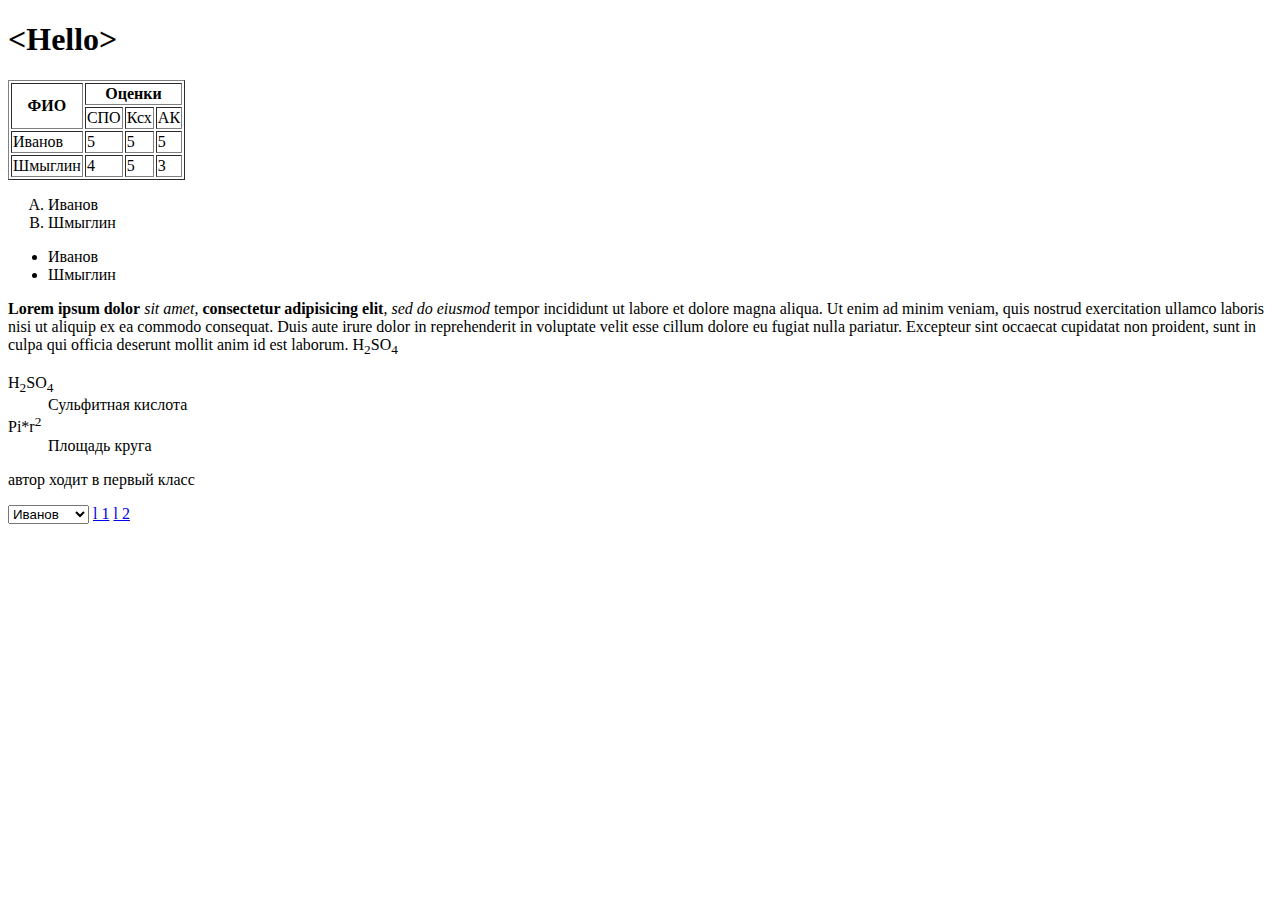
==== index.html @ 4354e1f0 "second commit" ====
<!DOCTYPE html>
<html lang="en" dir="ltr">
  <head>
    <meta charset="utf-8">
    <meta name="vieport" content="width=device-width">
    <title>MySite</title>
  </head>
  <body>

      <h1>&lt;Hello&gt;</h1>

<table border="1">
  <tr>
    <th rowspan="2">ФИО</th>
    <th colspan="3">Оценки</th>
  </tr>
  <tr>
    <td>СПО</td>
    <td>Ксх</td>
    <td>АК</td>
  </tr>
  <tr>
    <td>Иванов</td>
    <td>5</td>
    <td>5</td>
    <td>5</td>
  </tr>
  <tr>
    <td>Шмыглин</td>
    <td>4</td>
    <td>5</td>
    <td>3</td>
  </tr>
</table>

<ol type="A">
  <li>Иванов</li>
  <li>Шмыглин</li>
</ol>

<ul>
  <li>Иванов</li>
  <li>Шмыглин</li>
</ul>

<b>Lorem ipsum dolor</b> <i>sit amet</i>, <strong>consectetur adipisicing elit</strong>, <cite>sed do eiusmod</cite> tempor incididunt ut labore et dolore magna aliqua. Ut enim ad minim veniam, quis nostrud exercitation ullamco laboris nisi ut aliquip ex ea commodo consequat. Duis aute irure dolor in reprehenderit in voluptate velit esse cillum dolore eu fugiat nulla pariatur. Excepteur sint occaecat cupidatat non proident, sunt in culpa qui officia deserunt mollit anim id est laborum.

H<sub>2</sub>SO<sub>4</sub>

<dl class="">
  <dt>H<sub>2</sub>SO<sub>4</sub></dt>
  <dd>Сульфитная кислота</dd>
  <dt>Pi*r<sup>2</sup></dt>
  <dd>Площадь круга</dd>
</dl>
    <p>автор ходит в первый класс</p>


<select class="BOB" name="SEL">
  <option value="1">Иванов</option>
  <option value="2">Шмыглин</option>

</select>



    <a href="trem.html" target="_self">l 1</a>
    <a href="https://knureigs.github.io/itech/" target="_blank">l 2</a>

  </body>
</html>
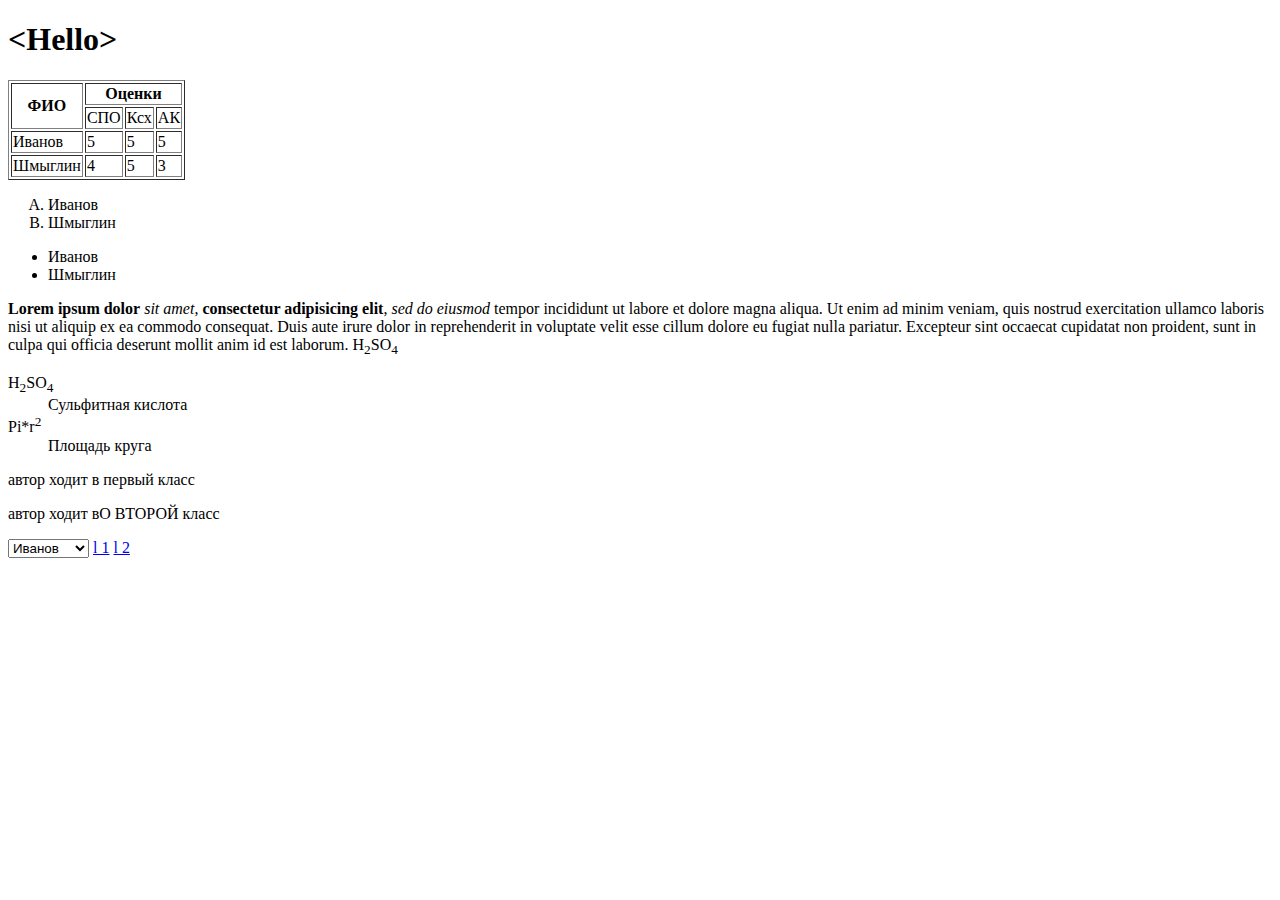
==== commit 2f215a58: "third commit" ====
--- a/index.html
+++ b/index.html
@@ -54,6 +54,7 @@
   <dd>Площадь круга</dd>
 </dl>
     <p>автор ходит в первый класс</p>
+    <p>автор ходит вО ВТОРОЙ класс</p>
 
 
 <select class="BOB" name="SEL">
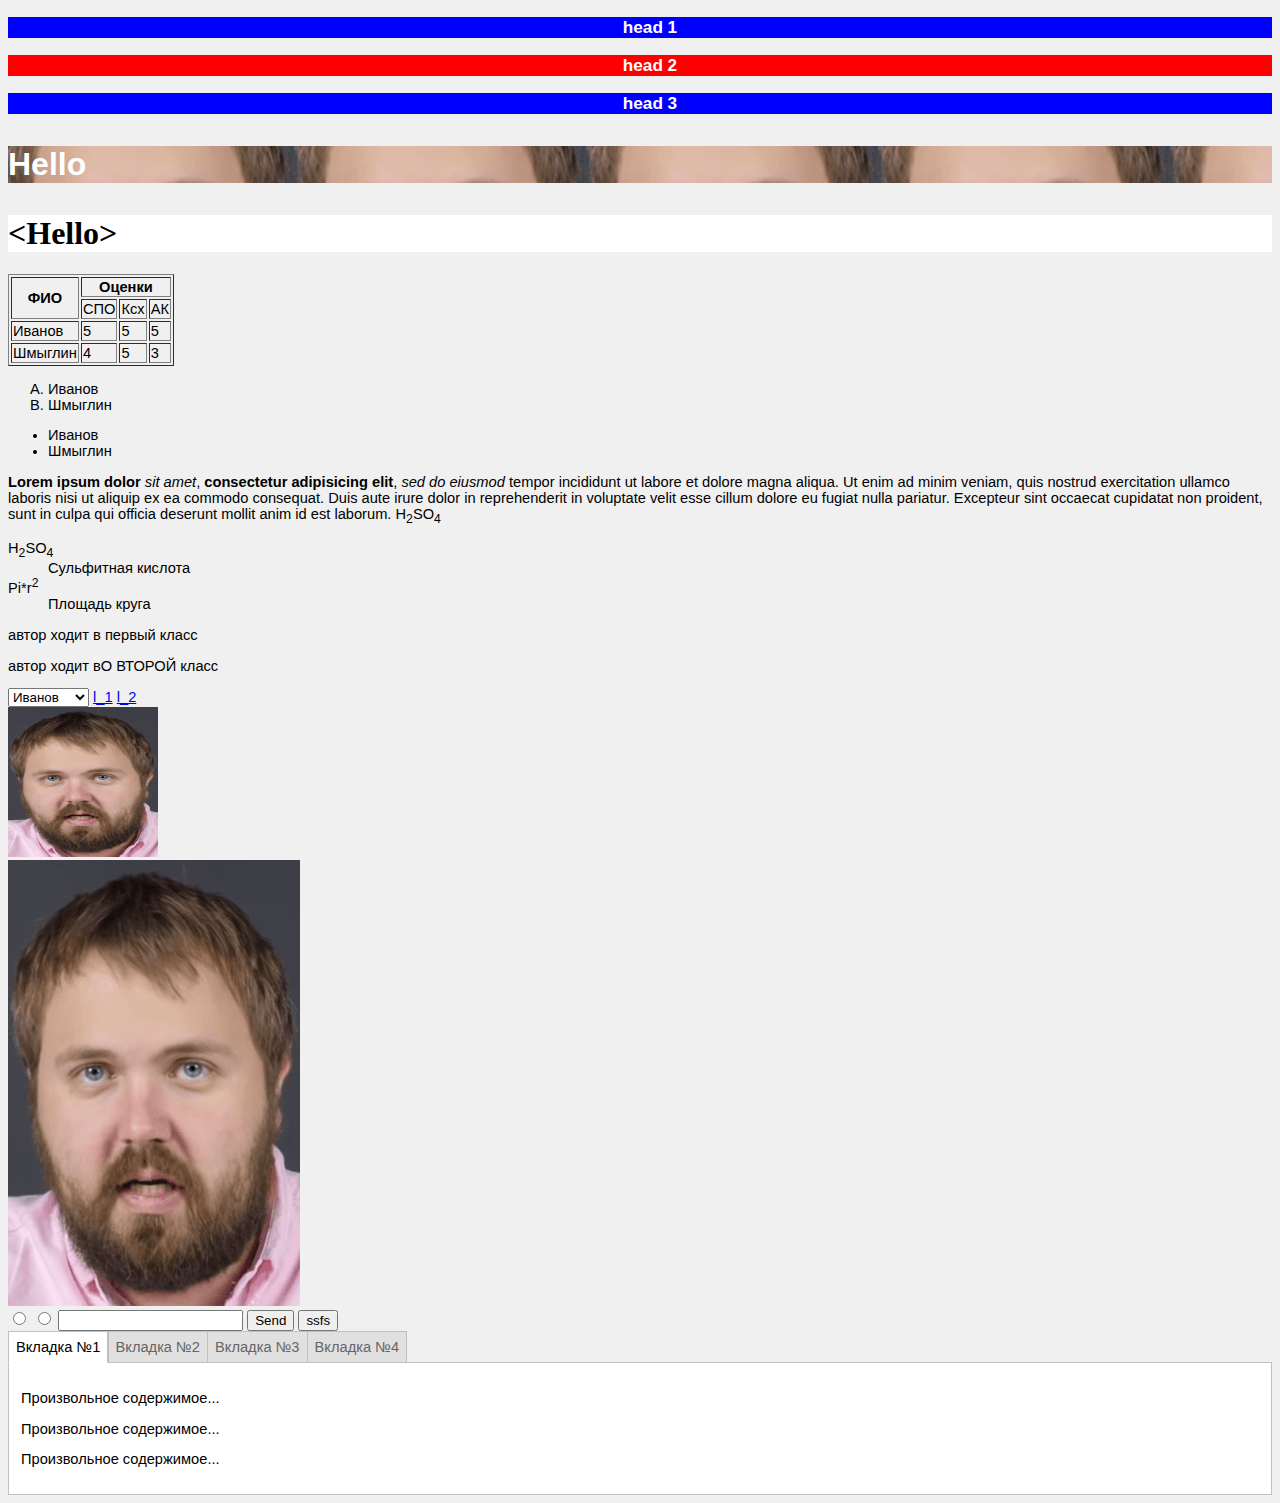
==== commit 33277253: "a lot of changes" ====
--- a/index.html
+++ b/index.html
@@ -4,8 +4,22 @@
     <meta charset="utf-8">
     <meta name="vieport" content="width=device-width">
     <title>MySite</title>
+    <link rel="stylesheet" href="style.css">
+
+<style media="screen">
+  h3 {
+    background-color: blue;
+  }
+</style>
+
   </head>
   <body>
+
+<h3>head 1</h3>
+<h3 style="background-color: red">head 2</h3>
+<h3>head 3</h3>
+
+<p id="f">Hello</p>
 
       <h1>&lt;Hello&gt;</h1>
 
@@ -63,10 +77,62 @@
 
 </select>
 
+    <a href="trem.html" target="_self">l_1</a>
+    <a href="https://knureigs.github.io/itech/" target="_blank">l_2</a>
+
+<br>
+
+<a href="trem.html"><img src="image.png" alt="банер" width="150" height="150" ></a>
+
+<br>
+
+<img src="image.png" alt="банер" usemap="#mapid">
+<map name="#mapid">
+  <area shape="rect" coords="12,45,73,101" href="trem.html" alt="прикол">
+  <area shape="circle" coords="34,45,10" href="trem.html" alt="tot">
+</map>
 
 
-    <a href="trem.html" target="_self">l 1</a>
-    <a href="https://knureigs.github.io/itech/" target="_blank">l 2</a>
+
+<form class="myform" action="index.html" method="get">
+  <input type="radio" name="radbut" value="nice">
+  <input type="radio" name="radbut" value="dice">
+  <input type="text" name="text1" value="">
+  <input type="submit" name="sss" value="Send">
+  <button type="button" name="button">ssfs</button>
+</form>
+
+
+
+<div class="tabs">
+    <input type="radio" name="inset" value="" id="tab_1" checked>
+    <label for="tab_1">Вкладка №1</label>
+
+    <input type="radio" name="inset" value="" id="tab_2">
+    <label for="tab_2">Вкладка №2</label>
+
+    <input type="radio" name="inset" value="" id="tab_3">
+    <label for="tab_3">Вкладка №3</label>
+
+    <input type="radio" name="inset" value="" id="tab_4">
+    <label for="tab_4">Вкладка №4</label>
+
+    <div id="txt_1">
+        <p>Произвольное содержимое...</p>
+        <p>Произвольное содержимое...</p>
+        <p>Произвольное содержимое...</p>
+    </div>
+    <div id="txt_2">
+        <p>Вторая вкладка</p>
+    </div>
+    <div id="txt_3">
+        <p>Размеры содержимого вкладок</p>
+        <p>могут отличаться по высоте!</p>
+    </div>
+    <div id="txt_4">
+        <img src="image/logo.png" width="533" height="77" alt="Лого">
+    </div>
+</div>
 
   </body>
 </html>
--- a/style.css
+++ b/style.css
@@ -0,0 +1,60 @@
+body  {
+  font-family: Arial, sans-serif;
+  font-size: 11pt;
+  background-color: #f0f0f0;
+}
+
+h1  {
+  font-family: 'Times New Roman', serif;
+  font-size: 24pt;
+  background-color: #fff;
+}
+
+#f {
+
+  background-color: green;
+  color: white;
+  font-size: 24pt;
+  font-weight: 600;
+  background-image: url(image.png);
+  background-repeat: repeat-x;
+  background-attachment: fixed;
+
+}
+
+h3  {
+  background-color: green;
+  color: white;
+  font-family: Arial, sans-serif;
+  padding-left: 20px;
+  text-align: center;
+ /*   font-variant: small-caps;  */
+  font-weight: 600;
+}
+
+.tabs>input { display: none; }
+.tabs>div {
+    display: none;
+    padding: 12px;
+    border: 1px solid #C0C0C0;
+    background: #FFFFFF;
+}
+.tabs>label {
+    display: inline-block;
+    padding: 7px;
+    margin: 0 -5px -1px 0;
+    text-align: center;
+    color: #666666;
+    border: 1px solid #C0C0C0;
+    background: #E0E0E0;
+    cursor: pointer;
+}
+.tabs>input:checked + label {
+    color: #000000;
+    border: 1px solid #C0C0C0;
+    border-bottom: 1px solid #FFFFFF;
+    background: #FFFFFF;
+}
+#tab_1:checked ~ #txt_1, #tab_2:checked ~ #txt_2, #tab_3:checked ~ #txt_3, #tab_4:checked ~ #txt_4 {
+  display: block;
+}
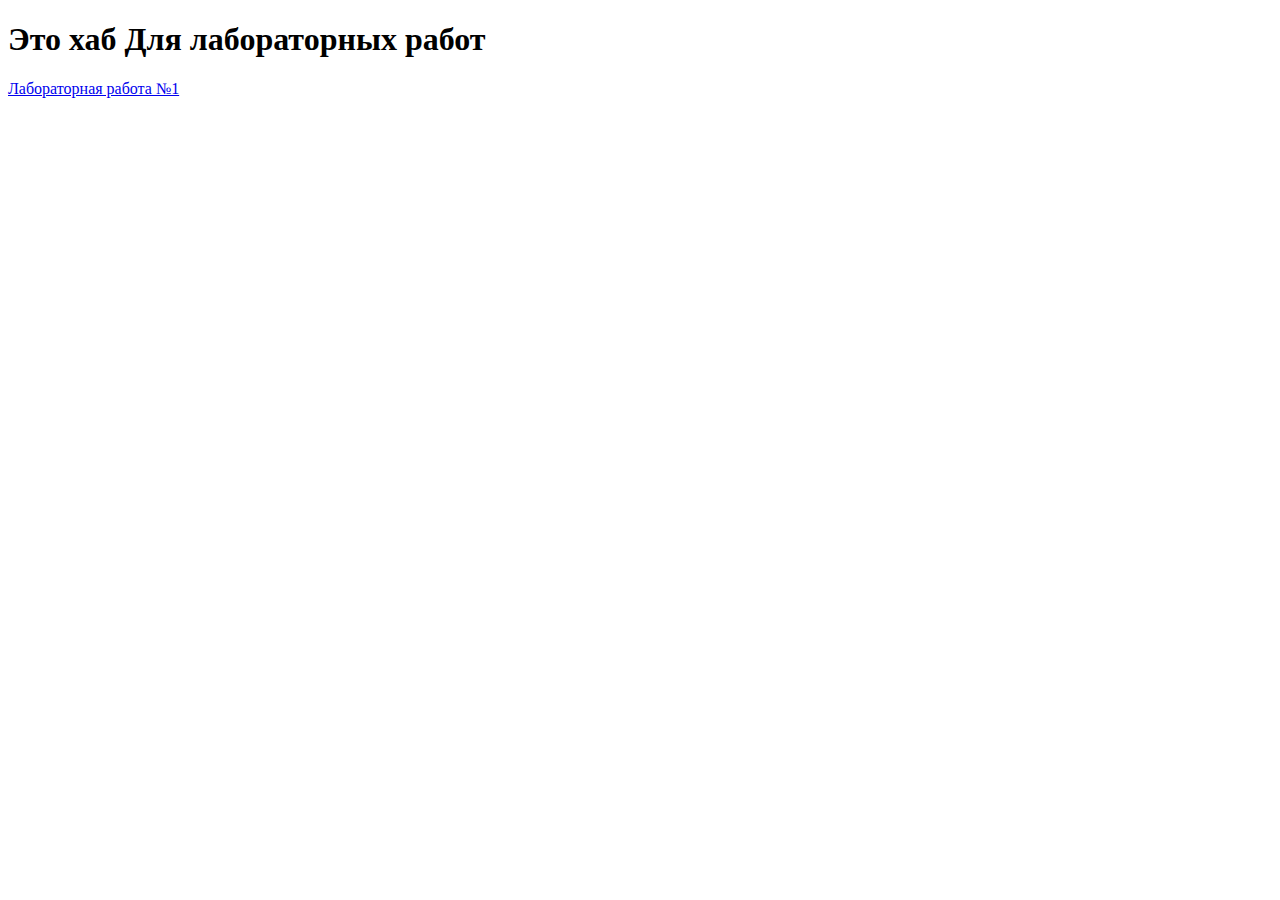
==== commit 41e07ff8: "added hub; more name changes" ====
--- a/index.html
+++ b/index.html
@@ -1,138 +1,13 @@
 <!DOCTYPE html>
-<html lang="en" dir="ltr">
-  <head>
-    <meta charset="utf-8">
-    <meta name="vieport" content="width=device-width">
-    <title>MySite</title>
-    <link rel="stylesheet" href="style.css">
-
-<style media="screen">
-  h3 {
-    background-color: blue;
-  }
-</style>
-
-  </head>
-  <body>
-
-<h3>head 1</h3>
-<h3 style="background-color: red">head 2</h3>
-<h3>head 3</h3>
-
-<p id="f">Hello</p>
-
-      <h1>&lt;Hello&gt;</h1>
-
-<table border="1">
-  <tr>
-    <th rowspan="2">ФИО</th>
-    <th colspan="3">Оценки</th>
-  </tr>
-  <tr>
-    <td>СПО</td>
-    <td>Ксх</td>
-    <td>АК</td>
-  </tr>
-  <tr>
-    <td>Иванов</td>
-    <td>5</td>
-    <td>5</td>
-    <td>5</td>
-  </tr>
-  <tr>
-    <td>Шмыглин</td>
-    <td>4</td>
-    <td>5</td>
-    <td>3</td>
-  </tr>
-</table>
-
-<ol type="A">
-  <li>Иванов</li>
-  <li>Шмыглин</li>
-</ol>
-
-<ul>
-  <li>Иванов</li>
-  <li>Шмыглин</li>
-</ul>
-
-<b>Lorem ipsum dolor</b> <i>sit amet</i>, <strong>consectetur adipisicing elit</strong>, <cite>sed do eiusmod</cite> tempor incididunt ut labore et dolore magna aliqua. Ut enim ad minim veniam, quis nostrud exercitation ullamco laboris nisi ut aliquip ex ea commodo consequat. Duis aute irure dolor in reprehenderit in voluptate velit esse cillum dolore eu fugiat nulla pariatur. Excepteur sint occaecat cupidatat non proident, sunt in culpa qui officia deserunt mollit anim id est laborum.
-
-H<sub>2</sub>SO<sub>4</sub>
-
-<dl class="">
-  <dt>H<sub>2</sub>SO<sub>4</sub></dt>
-  <dd>Сульфитная кислота</dd>
-  <dt>Pi*r<sup>2</sup></dt>
-  <dd>Площадь круга</dd>
-</dl>
-    <p>автор ходит в первый класс</p>
-    <p>автор ходит вО ВТОРОЙ класс</p>
-
-
-<select class="BOB" name="SEL">
-  <option value="1">Иванов</option>
-  <option value="2">Шмыглин</option>
-
-</select>
-
-    <a href="trem.html" target="_self">l_1</a>
-    <a href="https://knureigs.github.io/itech/" target="_blank">l_2</a>
-
-<br>
-
-<a href="trem.html"><img src="image.png" alt="банер" width="150" height="150" ></a>
-
-<br>
-
-<img src="image.png" alt="банер" usemap="#mapid">
-<map name="#mapid">
-  <area shape="rect" coords="12,45,73,101" href="trem.html" alt="прикол">
-  <area shape="circle" coords="34,45,10" href="trem.html" alt="tot">
-</map>
-
-
-
-<form class="myform" action="index.html" method="get">
-  <input type="radio" name="radbut" value="nice">
-  <input type="radio" name="radbut" value="dice">
-  <input type="text" name="text1" value="">
-  <input type="submit" name="sss" value="Send">
-  <button type="button" name="button">ssfs</button>
-</form>
-
-
-
-<div class="tabs">
-    <input type="radio" name="inset" value="" id="tab_1" checked>
-    <label for="tab_1">Вкладка №1</label>
-
-    <input type="radio" name="inset" value="" id="tab_2">
-    <label for="tab_2">Вкладка №2</label>
-
-    <input type="radio" name="inset" value="" id="tab_3">
-    <label for="tab_3">Вкладка №3</label>
-
-    <input type="radio" name="inset" value="" id="tab_4">
-    <label for="tab_4">Вкладка №4</label>
-
-    <div id="txt_1">
-        <p>Произвольное содержимое...</p>
-        <p>Произвольное содержимое...</p>
-        <p>Произвольное содержимое...</p>
-    </div>
-    <div id="txt_2">
-        <p>Вторая вкладка</p>
-    </div>
-    <div id="txt_3">
-        <p>Размеры содержимого вкладок</p>
-        <p>могут отличаться по высоте!</p>
-    </div>
-    <div id="txt_4">
-        <img src="image/logo.png" width="533" height="77" alt="Лого">
-    </div>
-</div>
-
-  </body>
+<html lang="en">
+<head>
+  <meta charset="UTF-8">
+  <meta name="viewport" content="width=device-width, initial-scale=1.0">
+  <meta http-equiv="X-UA-Compatible" content="ie=edge">
+  <title>Document</title>
+</head>
+<body>
+  <h1>Это хаб Для лабораторных работ</h1>
+  <a href="Lab1.html">Лабораторная работа №1</a>
+</body>
 </html>
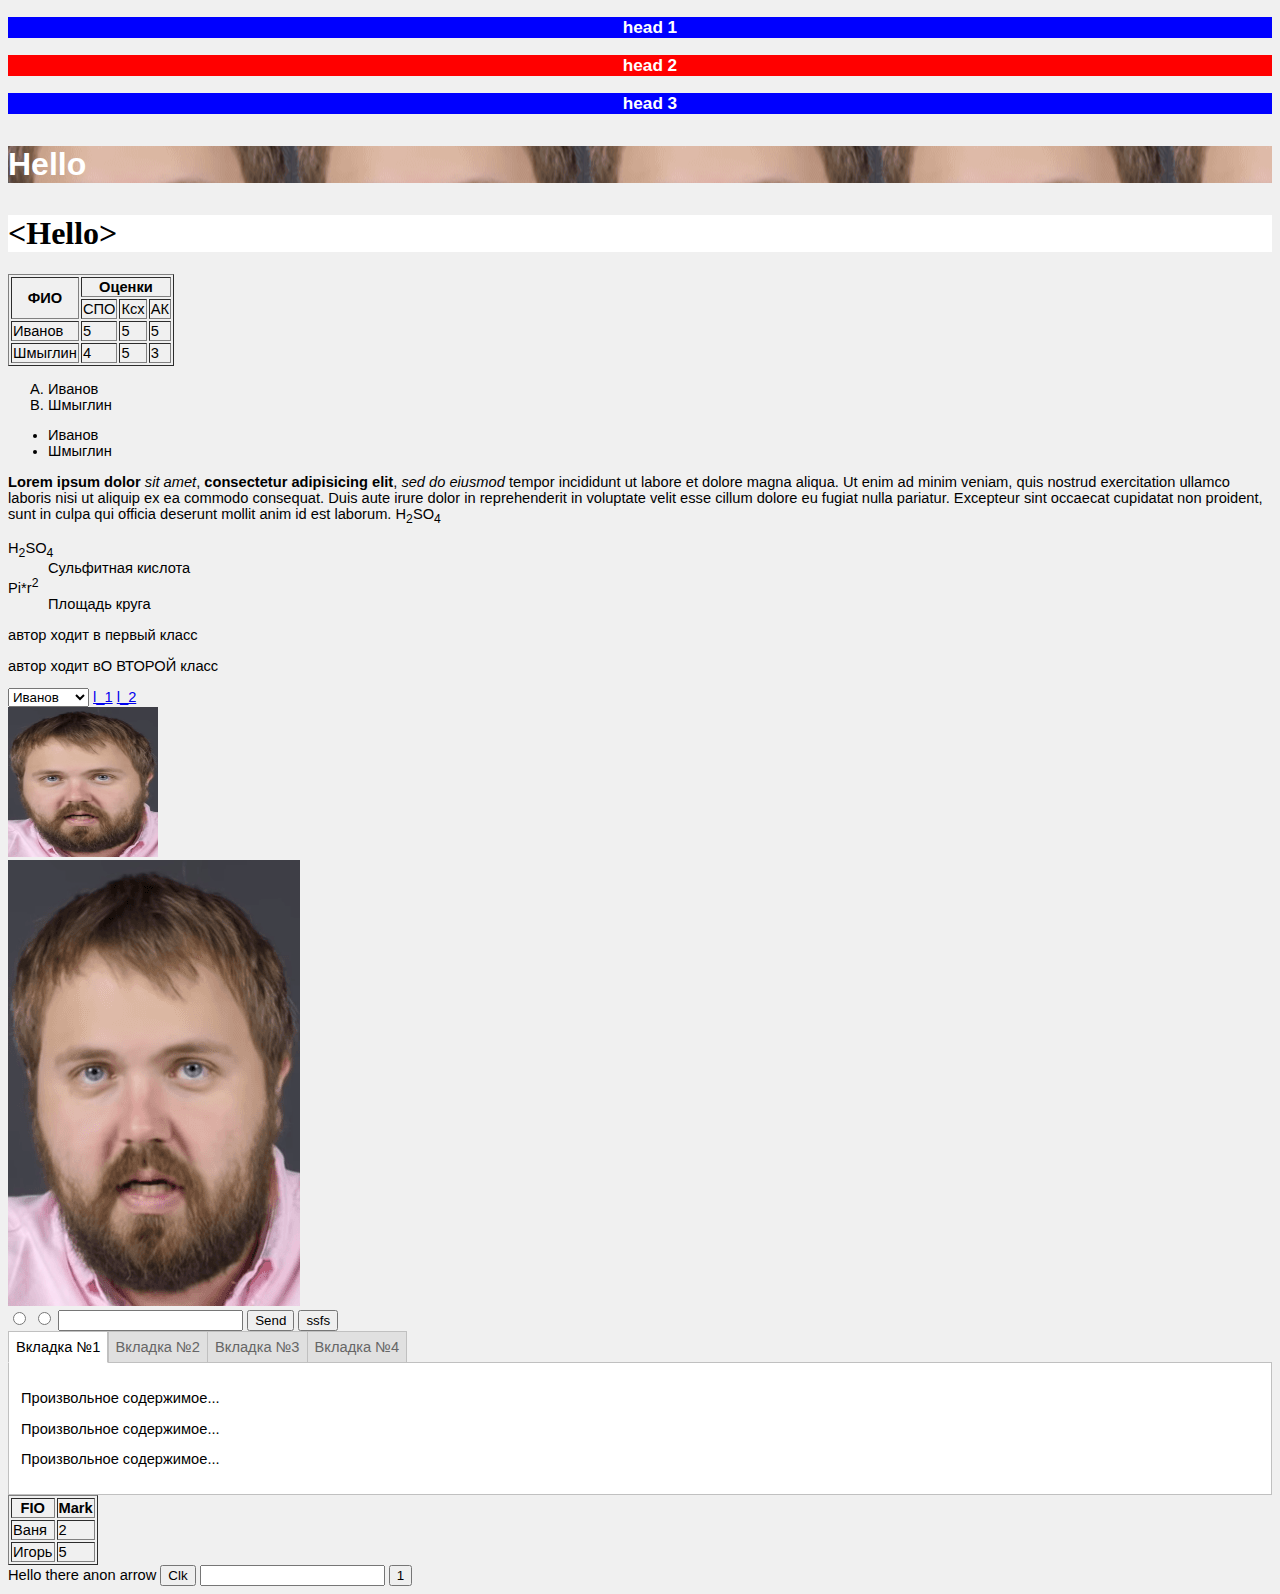
==== commit 75c8b0aa: "fixes" ====
--- a/index.html
+++ b/index.html
@@ -1,13 +1,175 @@
 <!DOCTYPE html>
-<html lang="en">
-<head>
-  <meta charset="UTF-8">
-  <meta name="viewport" content="width=device-width, initial-scale=1.0">
-  <meta http-equiv="X-UA-Compatible" content="ie=edge">
-  <title>Document</title>
-</head>
-<body>
-  <h1>Это хаб Для лабораторных работ</h1>
-  <a href="Lab1.html">Лабораторная работа №1</a>
-</body>
+<html lang="en" dir="ltr">
+  <head>
+    <meta charset="utf-8">
+    <meta name="vieport" content="width=device-width">
+    <title>MySite</title>
+    <link rel="stylesheet" href="style.css">
+
+<style media="screen">
+  h3 {
+    background-color: blue;
+  }
+</style>
+
+  </head>
+  <body>
+
+<h3>head 1</h3>
+<h3 style="background-color: red">head 2</h3>
+<h3>head 3</h3>
+
+<p id="f">Hello</p>
+
+      <h1>&lt;Hello&gt;</h1>
+
+<table border="1">
+  <tr>
+    <th rowspan="2">ФИО</th>
+    <th colspan="3">Оценки</th>
+  </tr>
+  <tr>
+    <td>СПО</td>
+    <td>Ксх</td>
+    <td>АК</td>
+  </tr>
+  <tr>
+    <td>Иванов</td>
+    <td>5</td>
+    <td>5</td>
+    <td>5</td>
+  </tr>
+  <tr>
+    <td>Шмыглин</td>
+    <td>4</td>
+    <td>5</td>
+    <td>3</td>
+  </tr>
+</table>
+
+<ol type="A">
+  <li>Иванов</li>
+  <li>Шмыглин</li>
+</ol>
+
+<ul>
+  <li>Иванов</li>
+  <li>Шмыглин</li>
+</ul>
+
+<b>Lorem ipsum dolor</b> <i>sit amet</i>, <strong>consectetur adipisicing elit</strong>, <cite>sed do eiusmod</cite> tempor incididunt ut labore et dolore magna aliqua. Ut enim ad minim veniam, quis nostrud exercitation ullamco laboris nisi ut aliquip ex ea commodo consequat. Duis aute irure dolor in reprehenderit in voluptate velit esse cillum dolore eu fugiat nulla pariatur. Excepteur sint occaecat cupidatat non proident, sunt in culpa qui officia deserunt mollit anim id est laborum.
+
+H<sub>2</sub>SO<sub>4</sub>
+
+<dl class="">
+  <dt>H<sub>2</sub>SO<sub>4</sub></dt>
+  <dd>Сульфитная кислота</dd>
+  <dt>Pi*r<sup>2</sup></dt>
+  <dd>Площадь круга</dd>
+</dl>
+    <p>автор ходит в первый класс</p>
+    <p>автор ходит вО ВТОРОЙ класс</p>
+
+
+<select class="BOB" name="SEL">
+  <option value="1">Иванов</option>
+  <option value="2">Шмыглин</option>
+
+</select>
+
+    <a href="trem.html" target="_self">l_1</a>
+    <a href="https://knureigs.github.io/itech/" target="_blank">l_2</a>
+
+<br>
+
+<a href="trem.html"><img src="image.png" alt="банер" width="150" height="150" ></a>
+
+<br>
+
+<img src="image.png" alt="банер" usemap="#mapid">
+<map name="#mapid">
+  <area shape="rect" coords="12,45,73,101" href="trem.html" alt="прикол">
+  <area shape="circle" coords="34,45,10" href="trem.html" alt="tot">
+</map>
+
+
+
+<form class="myform" action="index.html" method="get">
+  <input type="radio" name="radbut" value="nice">
+  <input type="radio" name="radbut" value="dice">
+  <input type="text" name="text1" value="">
+  <input type="submit" name="sss" value="Send">
+  <button type="button" name="button">ssfs</button>
+</form>
+
+
+
+<div class="tabs">
+    <input type="radio" name="inset" value="" id="tab_1" checked>
+    <label for="tab_1">Вкладка №1</label>
+
+    <input type="radio" name="inset" value="" id="tab_2">
+    <label for="tab_2">Вкладка №2</label>
+
+    <input type="radio" name="inset" value="" id="tab_3">
+    <label for="tab_3">Вкладка №3</label>
+
+    <input type="radio" name="inset" value="" id="tab_4">
+    <label for="tab_4">Вкладка №4</label>
+
+    <div id="txt_1">
+        <p>Произвольное содержимое...</p>
+        <p>Произвольное содержимое...</p>
+        <p>Произвольное содержимое...</p>
+    </div>
+    <div id="txt_2">
+        <p>Вторая вкладка</p>
+    </div>
+    <div id="txt_3">
+        <p>Размеры содержимого вкладок</p>
+        <p>могут отличаться по высоте!</p>
+    </div>
+    <div id="txt_4">
+        <img src="images/image1.png" width="533" height="77" alt="Лого">
+    </div>
+</div>
+
+<table border="1" id="tab">
+  <tr> <th>FIO</th>   <th>Mark</th> </tr>
+  <tr> <td>Ваня</td>  <td>2</td>    </tr>
+  <tr> <td>Игорь</td> <td>5</td>    </tr>
+</table>
+
+<script type="text/javascript">
+
+
+  (function write(){
+    document.write("Hello there ")
+  })();
+
+  (function (){
+    document.write("anon ")
+  })();
+
+
+  (()=>{document.write("arrow");})()
+
+
+
+
+</script>
+
+<script src="indexjs.js" charset="utf-8" defer></script>
+
+<input type="button" name="but" value="Clk" id="but1">
+<input type="text" name="aa" value="" id="txt">
+
+<script type="text/javascript">
+
+</script>
+
+<!-- WARNING: Bad code beneth -->
+<input type="button" name="s" value="1" onclick="document.write('Hello there');">
+
+  </body>
 </html>
--- a/style.css
+++ b/style.css
@@ -0,0 +1,60 @@
+body  {
+  font-family: Arial, sans-serif;
+  font-size: 11pt;
+  background-color: #f0f0f0;
+}
+
+h1  {
+  font-family: 'Times New Roman', serif;
+  font-size: 24pt;
+  background-color: #fff;
+}
+
+#f {
+
+  background-color: green;
+  color: white;
+  font-size: 24pt;
+  font-weight: 600;
+  background-image: url(image.png);
+  background-repeat: repeat-x;
+  background-attachment: fixed;
+
+}
+
+h3  {
+  background-color: green;
+  color: white;
+  font-family: Arial, sans-serif;
+  padding-left: 20px;
+  text-align: center;
+ /*   font-variant: small-caps;  */
+  font-weight: 600;
+}
+
+.tabs>input { display: none; }
+.tabs>div {
+    display: none;
+    padding: 12px;
+    border: 1px solid #C0C0C0;
+    background: #FFFFFF;
+}
+.tabs>label {
+    display: inline-block;
+    padding: 7px;
+    margin: 0 -5px -1px 0;
+    text-align: center;
+    color: #666666;
+    border: 1px solid #C0C0C0;
+    background: #E0E0E0;
+    cursor: pointer;
+}
+.tabs>input:checked + label {
+    color: #000000;
+    border: 1px solid #C0C0C0;
+    border-bottom: 1px solid #FFFFFF;
+    background: #FFFFFF;
+}
+#tab_1:checked ~ #txt_1, #tab_2:checked ~ #txt_2, #tab_3:checked ~ #txt_3, #tab_4:checked ~ #txt_4 {
+  display: block;
+}
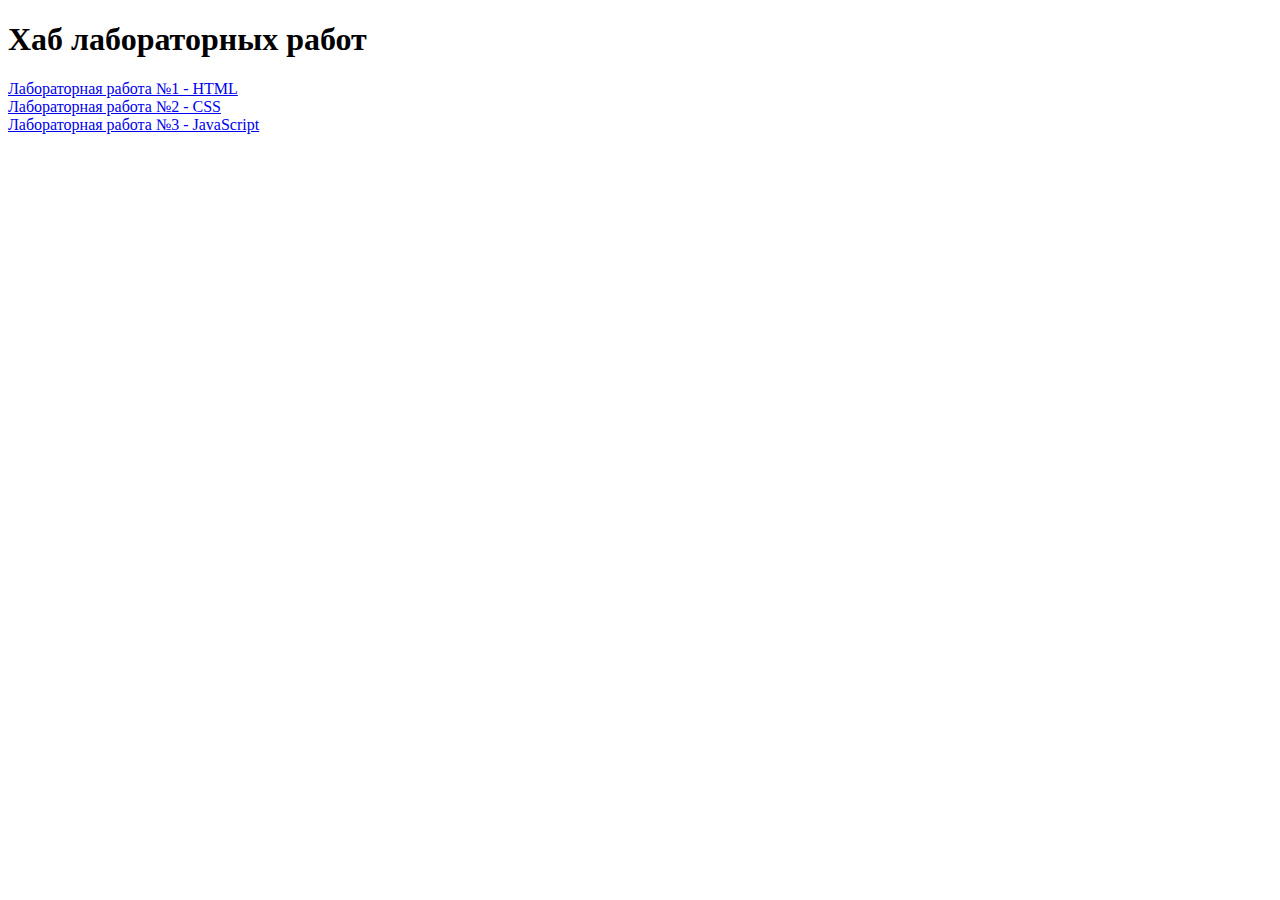
==== commit 76b51d4d: "cleaning up" ====
--- a/index.html
+++ b/index.html
@@ -1,175 +1,18 @@
+
 <!DOCTYPE html>
-<html lang="en" dir="ltr">
-  <head>
-    <meta charset="utf-8">
-    <meta name="vieport" content="width=device-width">
-    <title>MySite</title>
-    <link rel="stylesheet" href="style.css">
-
-<style media="screen">
-  h3 {
-    background-color: blue;
-  }
-</style>
-
-  </head>
-  <body>
-
-<h3>head 1</h3>
-<h3 style="background-color: red">head 2</h3>
-<h3>head 3</h3>
-
-<p id="f">Hello</p>
-
-      <h1>&lt;Hello&gt;</h1>
-
-<table border="1">
-  <tr>
-    <th rowspan="2">ФИО</th>
-    <th colspan="3">Оценки</th>
-  </tr>
-  <tr>
-    <td>СПО</td>
-    <td>Ксх</td>
-    <td>АК</td>
-  </tr>
-  <tr>
-    <td>Иванов</td>
-    <td>5</td>
-    <td>5</td>
-    <td>5</td>
-  </tr>
-  <tr>
-    <td>Шмыглин</td>
-    <td>4</td>
-    <td>5</td>
-    <td>3</td>
-  </tr>
-</table>
-
-<ol type="A">
-  <li>Иванов</li>
-  <li>Шмыглин</li>
-</ol>
-
-<ul>
-  <li>Иванов</li>
-  <li>Шмыглин</li>
-</ul>
-
-<b>Lorem ipsum dolor</b> <i>sit amet</i>, <strong>consectetur adipisicing elit</strong>, <cite>sed do eiusmod</cite> tempor incididunt ut labore et dolore magna aliqua. Ut enim ad minim veniam, quis nostrud exercitation ullamco laboris nisi ut aliquip ex ea commodo consequat. Duis aute irure dolor in reprehenderit in voluptate velit esse cillum dolore eu fugiat nulla pariatur. Excepteur sint occaecat cupidatat non proident, sunt in culpa qui officia deserunt mollit anim id est laborum.
-
-H<sub>2</sub>SO<sub>4</sub>
-
-<dl class="">
-  <dt>H<sub>2</sub>SO<sub>4</sub></dt>
-  <dd>Сульфитная кислота</dd>
-  <dt>Pi*r<sup>2</sup></dt>
-  <dd>Площадь круга</dd>
-</dl>
-    <p>автор ходит в первый класс</p>
-    <p>автор ходит вО ВТОРОЙ класс</p>
-
-
-<select class="BOB" name="SEL">
-  <option value="1">Иванов</option>
-  <option value="2">Шмыглин</option>
-
-</select>
-
-    <a href="trem.html" target="_self">l_1</a>
-    <a href="https://knureigs.github.io/itech/" target="_blank">l_2</a>
-
-<br>
-
-<a href="trem.html"><img src="image.png" alt="банер" width="150" height="150" ></a>
-
-<br>
-
-<img src="image.png" alt="банер" usemap="#mapid">
-<map name="#mapid">
-  <area shape="rect" coords="12,45,73,101" href="trem.html" alt="прикол">
-  <area shape="circle" coords="34,45,10" href="trem.html" alt="tot">
-</map>
-
-
-
-<form class="myform" action="index.html" method="get">
-  <input type="radio" name="radbut" value="nice">
-  <input type="radio" name="radbut" value="dice">
-  <input type="text" name="text1" value="">
-  <input type="submit" name="sss" value="Send">
-  <button type="button" name="button">ssfs</button>
-</form>
-
-
-
-<div class="tabs">
-    <input type="radio" name="inset" value="" id="tab_1" checked>
-    <label for="tab_1">Вкладка №1</label>
-
-    <input type="radio" name="inset" value="" id="tab_2">
-    <label for="tab_2">Вкладка №2</label>
-
-    <input type="radio" name="inset" value="" id="tab_3">
-    <label for="tab_3">Вкладка №3</label>
-
-    <input type="radio" name="inset" value="" id="tab_4">
-    <label for="tab_4">Вкладка №4</label>
-
-    <div id="txt_1">
-        <p>Произвольное содержимое...</p>
-        <p>Произвольное содержимое...</p>
-        <p>Произвольное содержимое...</p>
-    </div>
-    <div id="txt_2">
-        <p>Вторая вкладка</p>
-    </div>
-    <div id="txt_3">
-        <p>Размеры содержимого вкладок</p>
-        <p>могут отличаться по высоте!</p>
-    </div>
-    <div id="txt_4">
-        <img src="images/image1.png" width="533" height="77" alt="Лого">
-    </div>
-</div>
-
-<table border="1" id="tab">
-  <tr> <th>FIO</th>   <th>Mark</th> </tr>
-  <tr> <td>Ваня</td>  <td>2</td>    </tr>
-  <tr> <td>Игорь</td> <td>5</td>    </tr>
-</table>
-
-<script type="text/javascript">
-
-
-  (function write(){
-    document.write("Hello there ")
-  })();
-
-  (function (){
-    document.write("anon ")
-  })();
-
-
-  (()=>{document.write("arrow");})()
-
-
-
-
-</script>
-
-<script src="indexjs.js" charset="utf-8" defer></script>
-
-<input type="button" name="but" value="Clk" id="but1">
-<input type="text" name="aa" value="" id="txt">
-
-<script type="text/javascript">
-
-</script>
-
-<!-- WARNING: Bad code beneth -->
-<input type="button" name="s" value="1" onclick="document.write('Hello there');">
-
-  </body>
+<html lang="en">
+<head>
+  <meta charset="UTF-8">
+  <meta name="viewport" content="width=device-width, initial-scale=1.0">
+  <meta http-equiv="X-UA-Compatible" content="ie=edge">
+  <title>Hub</title>
+</head>
+<body>
+  <h1>Хаб лабораторных работ</h1>
+  <a href="Lab1.html">Лабораторная работа №1 - HTML</a>
+  <br>
+  <a href="Lab2.html">Лабораторная работа №2 - CSS</a>
+  <br>
+  <a href="Lab3.html">Лабораторная работа №3 - JavaScript</a>
+</body>
 </html>
